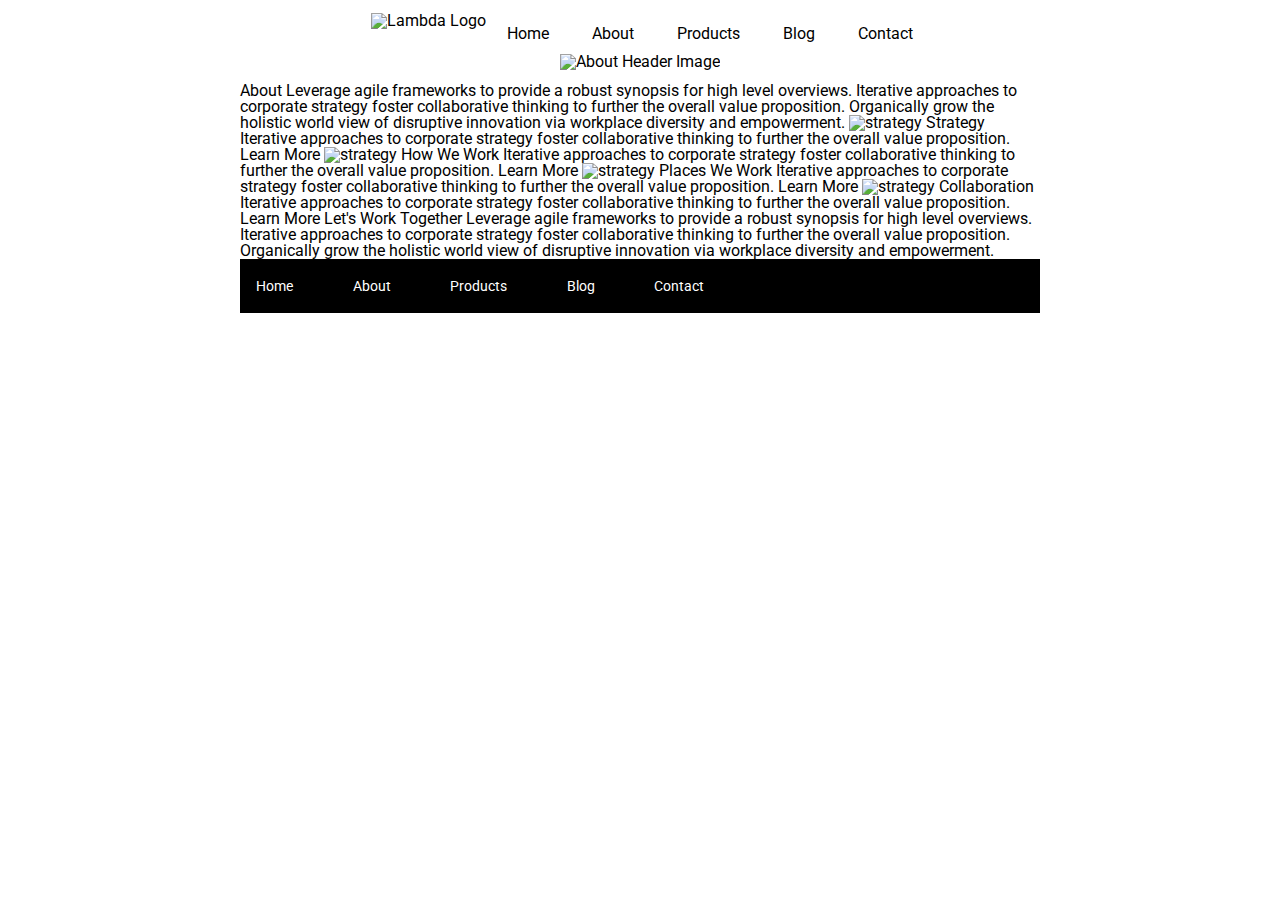
==== about.html @ af78dcd6 "added about nav and header" ====
<!doctype html>

<html lang="en">
<head>
  <meta charset="utf-8">

  <title>Sprint Challenge - About</title>

  <link href="https://fonts.googleapis.com/css?family=Roboto|Rubik" rel="stylesheet">
  <link rel="stylesheet" href="css/index.css">

</head>


<header>
  <nav>
      <div class="logo">
          <img src="img/lambda-black.png" alt="Lambda Logo">
      </div>
      <div class="links">
          <a href="#">Home</a>
          <a href="about.html">About</a>
          <a href="#">Products</a>
          <a href="#">Blog</a>
          <a href="#">Contact</a>
      </div>
  </nav>
  <div class="aboutimage">
      <img src="img/jumbo-about.png" alt="About Header Image">
  </div>
</header>





<body>
    <div class="container about-page">
     
    About

    Leverage agile frameworks to provide a robust synopsis for high level overviews. Iterative approaches to corporate strategy foster collaborative thinking to further the overall value proposition. Organically grow the holistic world view of disruptive innovation via workplace diversity and empowerment.


    <img src="img/about-plan.png" alt="strategy">
    
    Strategy
    
    Iterative approaches to corporate strategy foster collaborative thinking to further the overall value proposition.

    Learn More



    <img src="img/about-working.png" alt="strategy">
    
    How We Work
    
    Iterative approaches to corporate strategy foster collaborative thinking to further the overall value proposition.

    Learn More



    <img src="img/about-office.png" alt="strategy">
    
    Places We Work

    Iterative approaches to corporate strategy foster collaborative thinking to further the overall value proposition.

    Learn More

    <img src="img/about-meeting.png" alt="strategy">
    
    Collaboration
    
    Iterative approaches to corporate strategy foster collaborative thinking to further the overall value proposition.

    Learn More

    Let's Work Together

    Leverage agile frameworks to provide a robust synopsis for high level overviews. Iterative approaches to corporate strategy foster collaborative thinking to further the overall value proposition. Organically grow the holistic world view of disruptive innovation via workplace diversity and empowerment.
        
      <footer>
        <nav>
          <a href="index.html">Home</a>
          <a href="#">About</a>
          <a href="#">Products</a>
          <a href="#">Blog</a>
          <a href="#">Contact</a>
        </nav>
      </footer>
    </div><!-- container -->        
</body>
</html>
---- css/index.css ----
/* http://meyerweb.com/eric/tools/css/reset/ 
   v2.0 | 20110126
   License: none (public domain)
*/

html, body, div, span, applet, object, iframe,
h1, h2, h3, h4, h5, h6, p, blockquote, pre,
a, abbr, acronym, address, big, cite, code,
del, dfn, em, img, ins, kbd, q, s, samp,
small, strike, strong, sub, sup, tt, var,
b, u, i, center,
dl, dt, dd, ol, ul, li,
fieldset, form, label, legend,
table, caption, tbody, tfoot, thead, tr, th, td,
article, aside, canvas, details, embed, 
figure, figcaption, footer, header, hgroup, 
menu, nav, output, ruby, section, summary,
time, mark, audio, video {
	margin: 0;
	padding: 0;
	border: 0;
	font-size: 100%;
	font: inherit;
	vertical-align: baseline;
}
/* HTML5 display-role reset for older browsers */
article, aside, details, figcaption, figure, 
footer, header, hgroup, menu, nav, section {
	display: block;
}
body {
	line-height: 1;
}
ol, ul {
	list-style: none;
}
blockquote, q {
	quotes: none;
}
blockquote:before, blockquote:after,
q:before, q:after {
	content: '';
	content: none;
}
table {
	border-collapse: collapse;
	border-spacing: 0;
}

* {
    box-sizing: border-box;
}

html, body {
    height: 100%;
    font-family: 'Roboto', sans-serif;
  
}

h1, h2, h3, h4, h5 {
    font-size: 18px;
    margin-bottom: 15px;
    font-family: 'Rubik', sans-serif;
}

p {
    line-height: 1.4;
}


/* ============== Header ===================== */

header{
    margin: 1% 0;
}

header nav{
    width: 100%;
    align-items:center;
    display:flex;
    justify-content: center;
    margin-bottom: 1%;
}

.logo{
   margin-left: 25px;
   display:flex;
   justify-content: center;
   margin-bottom: 1%;
}

.links{
    width: 35%;
   margin-top:1%;
    align-items:center;
    display:flex;
    justify-content: space-around;
}

.links a{
    text-decoration: none;
    color: black;
}

.headerimage{
    display:flex;
    justify-content: center;
}


.container {
    width: 800px;
    margin: 0 auto;
}

.top-content {
    display: flex;
    flex-wrap: wrap;
    justify-content: space-evenly;
    margin-bottom: 20px;
    border-bottom: 1px dashed black;
}

.top-content .text-container {
    width: 48%;
    padding: 0 1%;
    padding-bottom: 20px;  
}

.middle-content {
    margin-bottom: 20px;
    border-bottom: 1px dashed black;
}

.middle-content h2 {
    padding: 0 2%;
    margin-bottom: 0;
}

.middle-content .boxes {
    display: flex;
    flex-wrap: wrap;
    justify-content: space-evenly;
}

.middle-content .boxes .box {
    width: 12.5%;
    height: 100px;
    margin: 20px 2.5%;
    color: white;
    display: flex;
    align-items: center;
    justify-content: center;
}

/* ===============Changing individual box colors in the Flexbox ============*/

.box:nth-of-type(1){
    background: teal;
}

.box:nth-of-type(2){
    background: gold;
}

.box:nth-of-type(3){
    background:cadetblue;
}

.box:nth-of-type(4){
    background: coral;
}

.box:nth-of-type(5){
    background: crimson;
}

.box:nth-of-type(6){
    background: forestgreen;
}

.box:nth-of-type(7){
    background: darkorchid;
}

.box:nth-of-type(8){
    background: hotpink;
}

.box:nth-of-type(9){
    background: indigo;
}

.box:nth-of-type(10){
    background: dodgerblue;
}

/*=========================== Bottom Section ======================*/

.bottom-content {
    display: flex;
    margin: 0 2% 20px;
    justify-content: space-around;
}

.bottom-content .text-container {
    padding-right: 4%;
}

.bottom-content .text-container:last-child {
    padding-right: 0;
}


/* ===========================Footer============================ */ 

footer {
    width: 100%;
    background: black;
}

footer nav {
    width: 60%;
    display: flex;
    justify-content: space-between;
    align-items: center;
    padding: 20px 2%;
    font-size: 14px;
}

footer nav a {
    color: white;
    text-decoration: none;
}




/* ================================= About Page ===========================*/



.aboutimage{
    display:flex;
    justify-content: center;
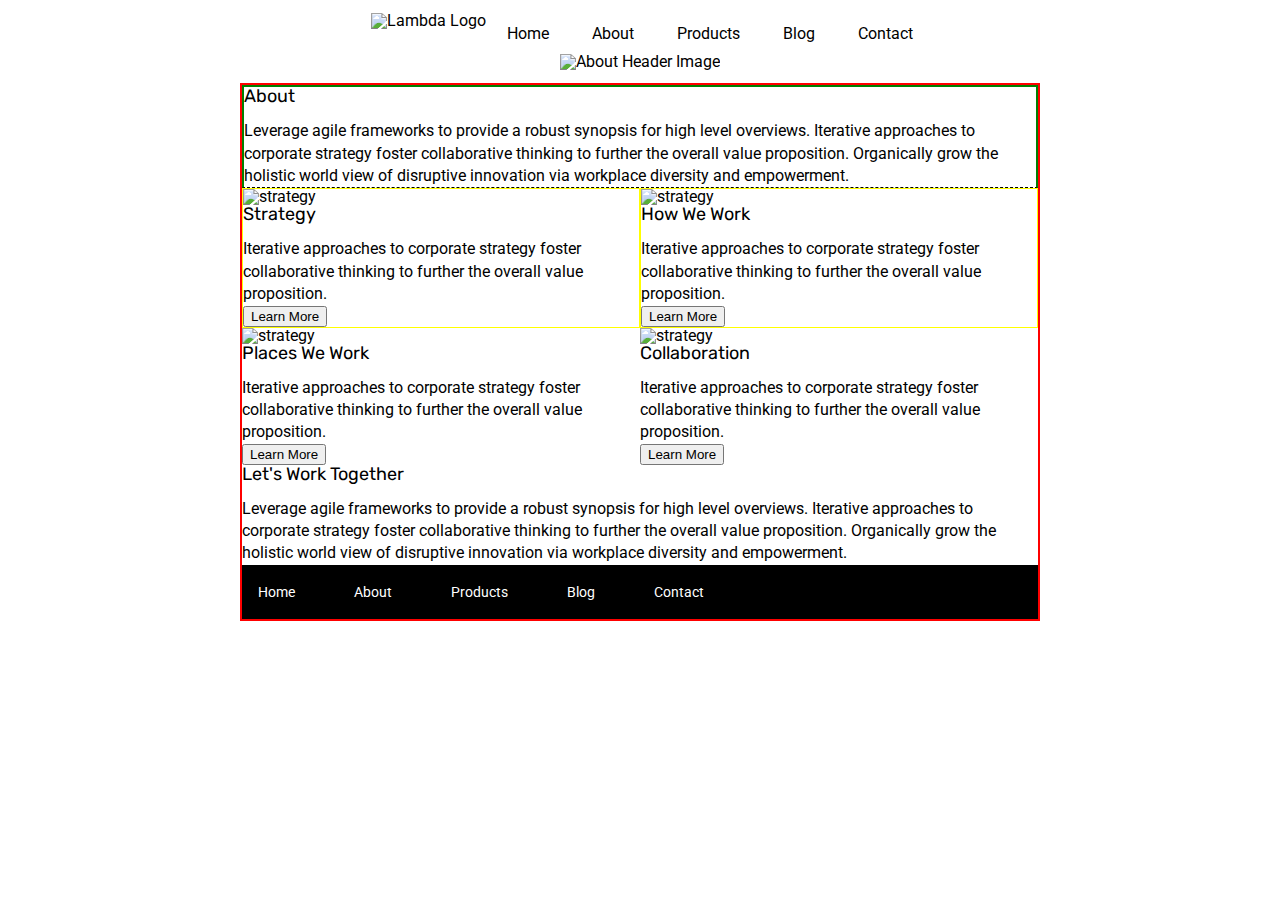
==== commit 7274f008: "finished marking up html" ====
--- a/about.html
+++ b/about.html
@@ -18,7 +18,7 @@
           <img src="img/lambda-black.png" alt="Lambda Logo">
       </div>
       <div class="links">
-          <a href="#">Home</a>
+          <a href="index.html">Home</a>
           <a href="about.html">About</a>
           <a href="#">Products</a>
           <a href="#">Blog</a>
@@ -36,56 +36,72 @@
 
 <body>
     <div class="container about-page">
+      <div class="about">
      
-    About
+        <h3>About</h3>
 
-    Leverage agile frameworks to provide a robust synopsis for high level overviews. Iterative approaches to corporate strategy foster collaborative thinking to further the overall value proposition. Organically grow the holistic world view of disruptive innovation via workplace diversity and empowerment.
+        <p>Leverage agile frameworks to provide a robust synopsis for high level overviews. Iterative approaches to corporate strategy foster collaborative thinking to further the overall value proposition. Organically grow the holistic world view of disruptive innovation via workplace diversity and empowerment.</p>
 
+      </div>
 
-    <img src="img/about-plan.png" alt="strategy">
-    
-    Strategy
-    
-    Iterative approaches to corporate strategy foster collaborative thinking to further the overall value proposition.
+      <div class="firstrow">
+        <div class="strategy-left">
+        <img src="img/about-plan.png" alt="strategy">
+      
+          <h3>Strategy</h3>
+      
+          <p>Iterative approaches to corporate strategy foster collaborative thinking to further the overall value proposition.</p>
 
-    Learn More
+          <button>Learn More</button>
+
+        </div>
 
 
 
-    <img src="img/about-working.png" alt="strategy">
-    
-    How We Work
-    
-    Iterative approaches to corporate strategy foster collaborative thinking to further the overall value proposition.
+        <div class="work-right">
+            <img src="img/about-working.png" alt="strategy">
+      
+            <h3>How We Work</h3>
+      
+            <p>Iterative approaches to corporate strategy foster collaborative thinking to further the overall value proposition.</p>
 
-    Learn More
+            <button>Learn More</button>
+          </div>
+      </div>
+
+      <div class="secondrow">
+        <div class="places-left">
+          <img src="img/about-office.png" alt="strategy">
+      
+          <h3>Places We Work</h3>
+
+          <p>Iterative approaches to corporate strategy foster collaborative thinking to further the overall value proposition.</p>
+
+          <button> Learn More </button>
+        </div>
+
+        <div class="collab-right">
+          <img src="img/about-meeting.png" alt="strategy">
+      
+            <h3>Collaboration</h3>
+      
+            <p>Iterative approaches to corporate strategy foster collaborative thinking to further the overall value proposition.</p>
+
+            <button>Learn More</button>
+          </div>
+      </div>
+
+      <div class="thirdsection">
+          <h3>Let's Work Together</h3>
+
+          <p> Leverage agile frameworks to provide a robust synopsis for high level overviews. Iterative approaches to corporate strategy foster collaborative thinking to further the overall value proposition. Organically grow the holistic world view of disruptive innovation via workplace diversity and empowerment. </p>
+       </div>
 
 
-
-    <img src="img/about-office.png" alt="strategy">
-    
-    Places We Work
-
-    Iterative approaches to corporate strategy foster collaborative thinking to further the overall value proposition.
-
-    Learn More
-
-    <img src="img/about-meeting.png" alt="strategy">
-    
-    Collaboration
-    
-    Iterative approaches to corporate strategy foster collaborative thinking to further the overall value proposition.
-
-    Learn More
-
-    Let's Work Together
-
-    Leverage agile frameworks to provide a robust synopsis for high level overviews. Iterative approaches to corporate strategy foster collaborative thinking to further the overall value proposition. Organically grow the holistic world view of disruptive innovation via workplace diversity and empowerment.
-        
       <footer>
         <nav>
           <a href="index.html">Home</a>
-          <a href="#">About</a>
+          <a href="about.html">About</a>
           <a href="#">Products</a>
           <a href="#">Blog</a>
           <a href="#">Contact</a>
--- a/css/index.css
+++ b/css/index.css
@@ -107,6 +107,7 @@
     justify-content: center;
 }
 
+/*=========================Section=================*/
 
 .container {
     width: 800px;
@@ -153,7 +154,7 @@
     justify-content: center;
 }
 
-/* ===============Changing individual box colors in the Flexbox ============*/
+/* ===============Changing individual box colors in the Flexbox. not 100% sure if this is the way its supposed to be done, but its the only way i found that would work for me. ============*/
 
 .box:nth-of-type(1){
     background: teal;
@@ -236,10 +237,41 @@
 
 
 
+
+
 /* ================================= About Page ===========================*/
 
 
 
 .aboutimage{
     display:flex;
-    justify-content: center;+    justify-content: center;
+
+
+}
+/* ==================== About Section ========================*/
+
+.about-page{
+    border: 2px solid red;
+    margin-bottom: 2%;
+}
+
+.about{
+    border: 2px solid green;
+    border-bottom: 1px dashed black;
+}
+
+
+.firstrow{
+    display:flex;
+   
+}
+
+.strategy-left, .work-right{       /* Not sure how i could row wrap all four sections with borders in between so i will section them off two at a time so I can get dashed borders. Will experiment later. */
+    border: 1px solid yellow;
+    width: 50%;
+}
+
+.secondrow{
+    display: flex;
+}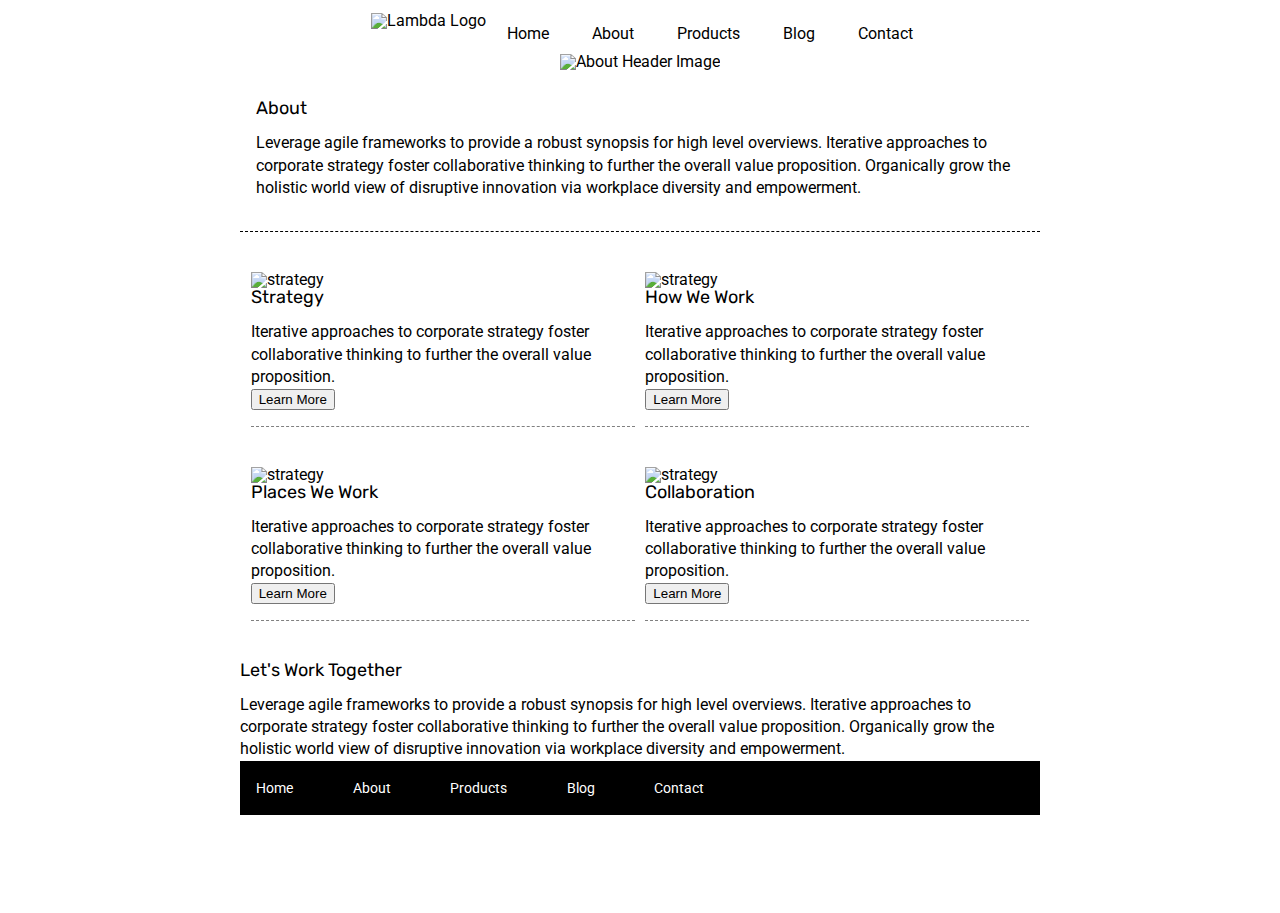
==== commit 7ef70777: "styled the four boxes" ====
--- a/about.html
+++ b/about.html
@@ -37,11 +37,11 @@
 <body>
     <div class="container about-page">
       <div class="about">
-     
+        <div class="aboutbox">
         <h3>About</h3>
 
         <p>Leverage agile frameworks to provide a robust synopsis for high level overviews. Iterative approaches to corporate strategy foster collaborative thinking to further the overall value proposition. Organically grow the holistic world view of disruptive innovation via workplace diversity and empowerment.</p>
-
+          </div>
       </div>
 
       <div class="firstrow">
--- a/css/index.css
+++ b/css/index.css
@@ -252,26 +252,42 @@
 /* ==================== About Section ========================*/
 
 .about-page{
-    border: 2px solid red;
     margin-bottom: 2%;
 }
 
 .about{
-    border: 2px solid green;
+    margin-bottom: 2%;
     border-bottom: 1px dashed black;
 }
 
+.aboutbox{
+    margin-bottom: 2%;
+    padding: 2%;
+}
+
 
 .firstrow{
     display:flex;
+    justify-content:space-evenly;
+     margin: 5% 0;
    
 }
 
 .strategy-left, .work-right{       /* Not sure how i could row wrap all four sections with borders in between so i will section them off two at a time so I can get dashed borders. Will experiment later. */
-    border: 1px solid yellow;
-    width: 50%;
+    width: 48%;
+    border-bottom: 1px dashed grey;
+    padding-bottom: 2%;
 }
 
 .secondrow{
     display: flex;
+    justify-content:space-evenly;
+    margin: 5% 0;
+}
+
+.places-left, .collab-right{
+    width: 48%;
+    padding-bottom: 2%;
+    border-bottom: 1px dashed grey;
+    padding-bottom: 2%;
 }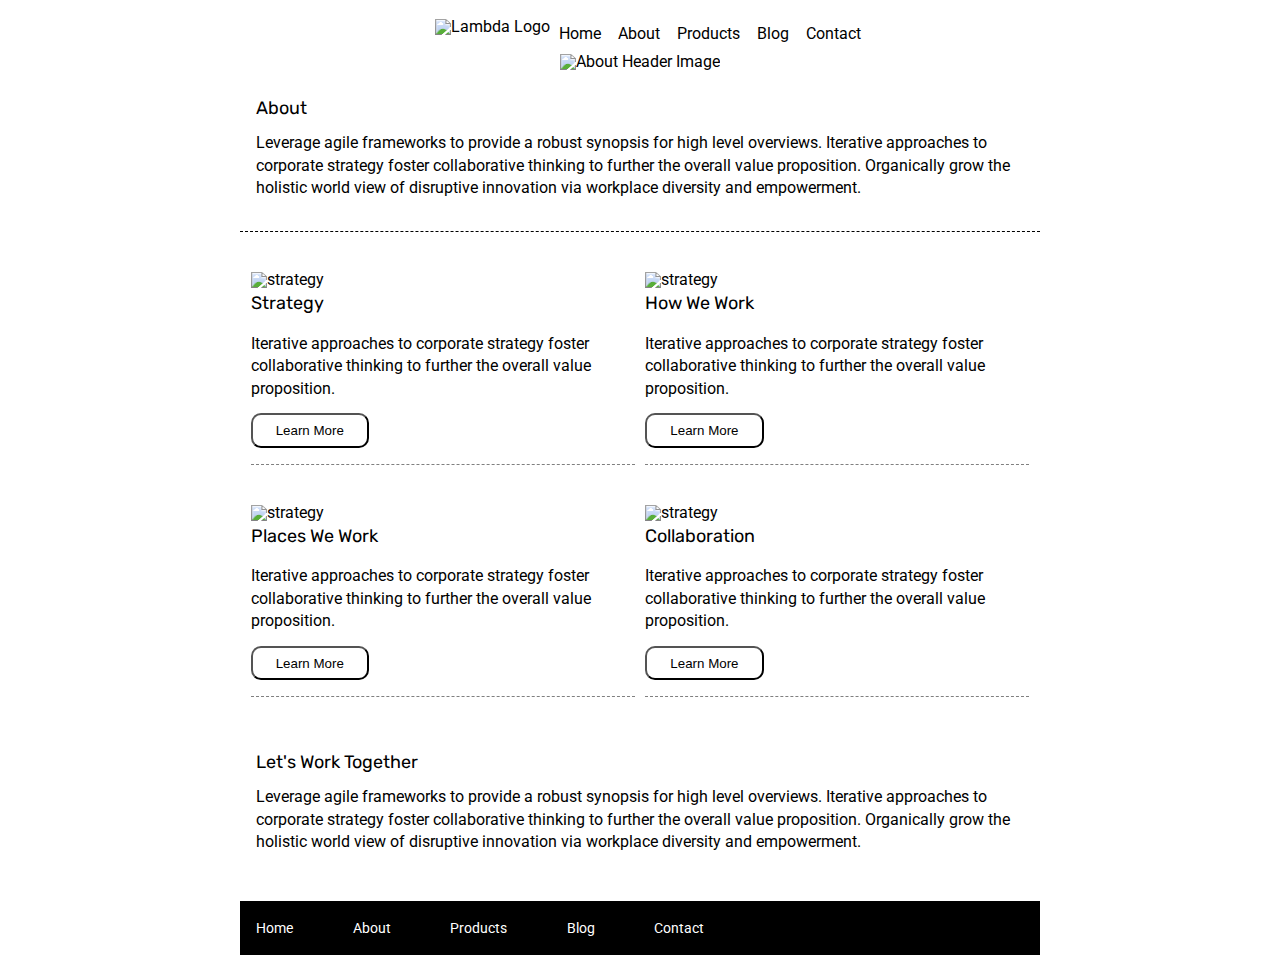
==== commit f822ba05: "finished up css for About page" ====
--- a/about.html
+++ b/about.html
@@ -43,7 +43,7 @@
         <p>Leverage agile frameworks to provide a robust synopsis for high level overviews. Iterative approaches to corporate strategy foster collaborative thinking to further the overall value proposition. Organically grow the holistic world view of disruptive innovation via workplace diversity and empowerment.</p>
           </div>
       </div>
-
+      <div class="wholesection">
       <div class="firstrow">
         <div class="strategy-left">
         <img src="img/about-plan.png" alt="strategy">
@@ -89,6 +89,7 @@
 
             <button>Learn More</button>
           </div>
+          </div>
       </div>
 
       <div class="thirdsection">
--- a/css/index.css
+++ b/css/index.css
@@ -80,17 +80,17 @@
     display:flex;
     justify-content: center;
     margin-bottom: 1%;
+  
 }
 
 .logo{
    margin-left: 25px;
    display:flex;
    justify-content: center;
-   margin-bottom: 1%;
 }
 
 .links{
-    width: 35%;
+    width: 25%;
    margin-top:1%;
     align-items:center;
     display:flex;
@@ -265,6 +265,19 @@
     padding: 2%;
 }
 
+/*===================== Section  ================ */
+
+
+.wholesection h3{
+   padding: 1.5% 0;
+}
+
+.wholesection p{
+    padding-bottom: 3.5%;
+}
+
+
+
 
 .firstrow{
     display:flex;
@@ -290,4 +303,18 @@
     padding-bottom: 2%;
     border-bottom: 1px dashed grey;
     padding-bottom: 2%;
+}
+
+/* ===================== Bottom Section ============ */
+
+.thirdsection{
+    padding: 2%;
+    margin-bottom: 4%;
+}
+
+
+button{
+    border-radius: 10px;
+    padding: 2% 6%;
+    background-color: white;
 }